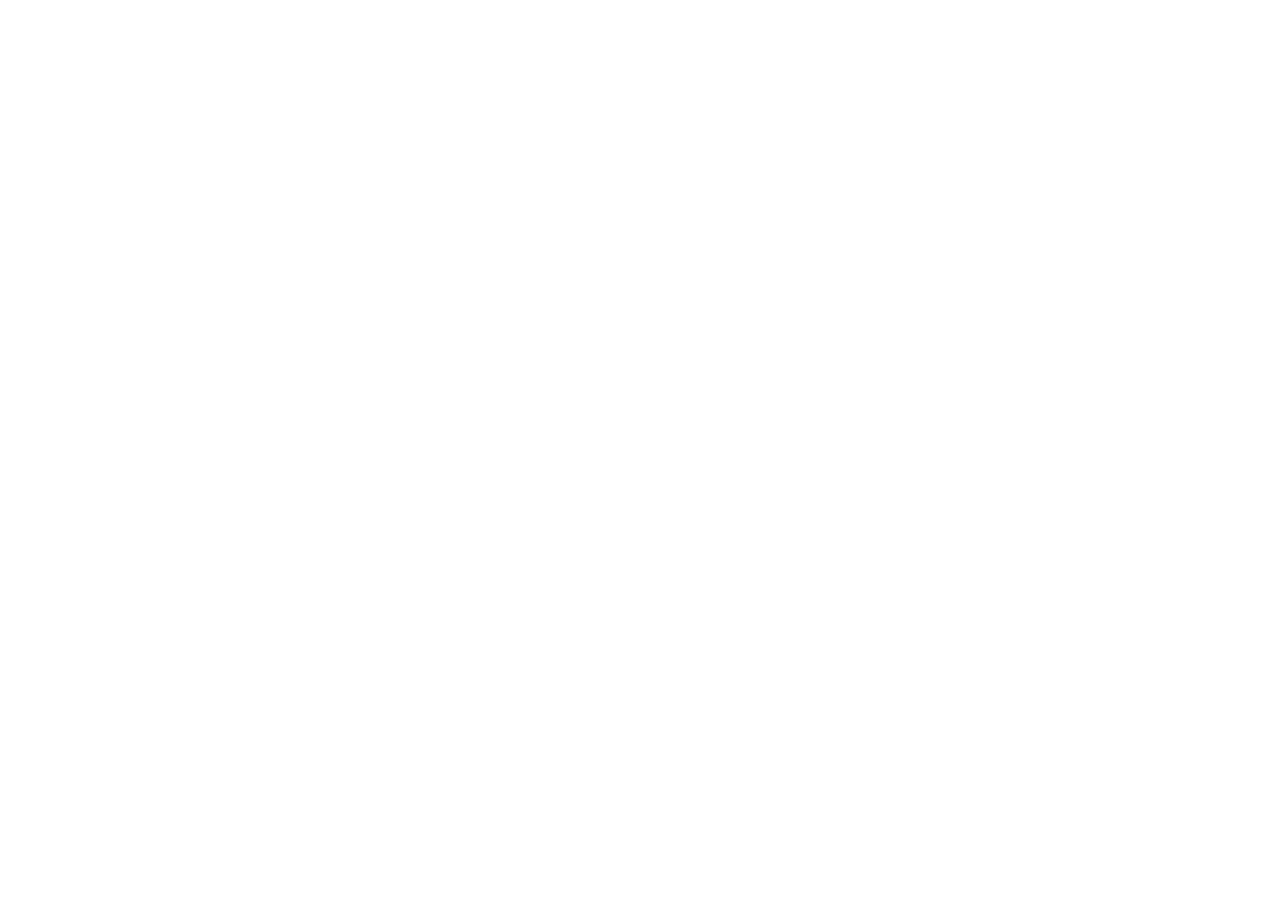
==== index.html @ 5ba29a60 "Update index.html" ====
<!DOCTYPE html>
<meta charset="utf-8">

<head>
<title>
  CS 498 Data Visualization
</title>
</head>
<style>
body{
font: 16px sans-serif;
}

.axis path,
.axis line{
  fill:none;
  stroke: #000;
  shape-rendering: crispEdges;
}

.dot{
  stroke: #000;
}
.tooltip{ 
  position: absolute;
  width: auto;
  height: auto;
  pointer-events: none;
}
</style>
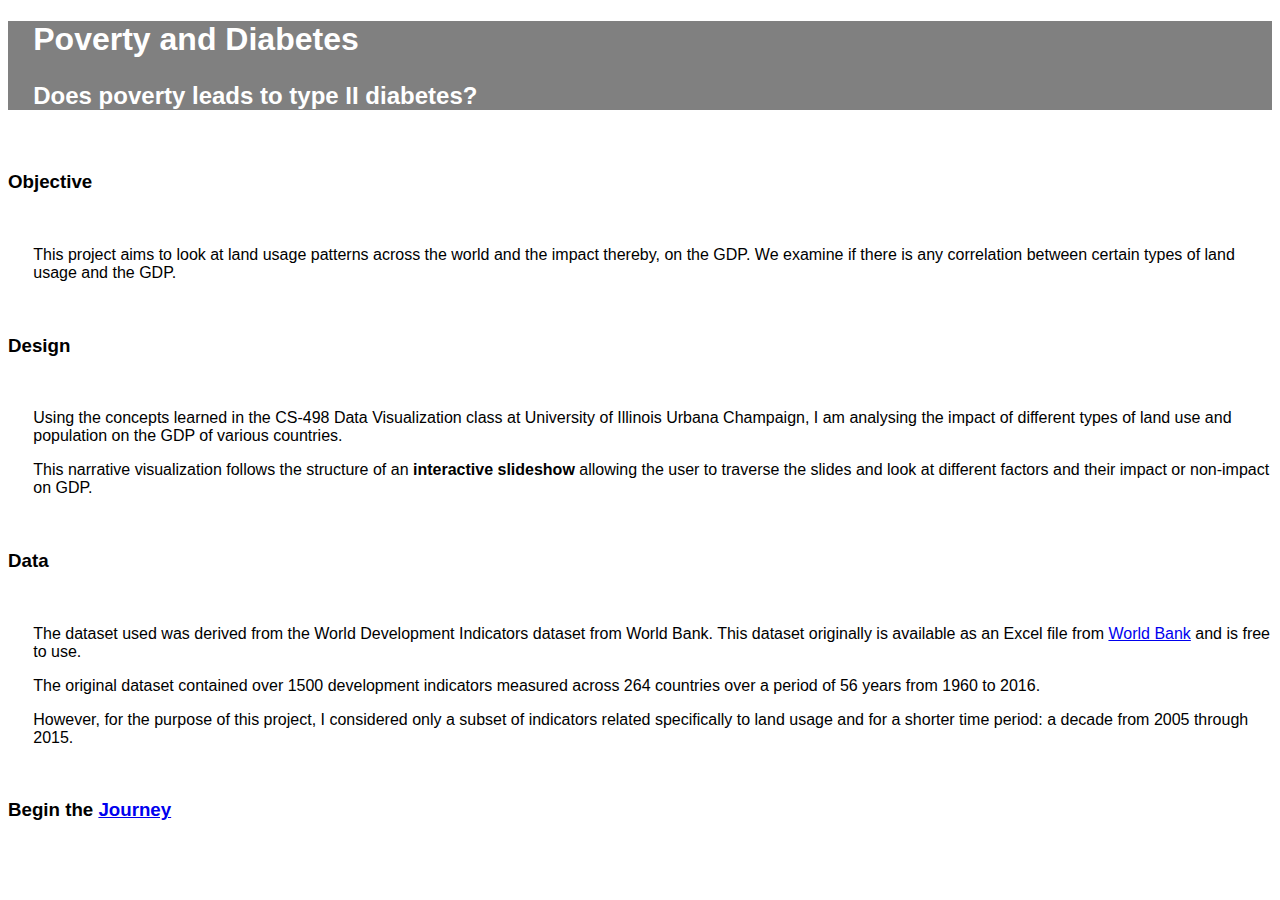
==== commit 4e80239e: "Update index.html" ====
--- a/index.html
+++ b/index.html
@@ -28,6 +28,27 @@
   pointer-events: none;
 }
 </style> 
+<body>
+  <div class="jumbotron" style="background-color: gray; color: white" aligncenter>
+    <h1 style="padding-left : 2%">Poverty and Diabetes</h1>
+    <h2><p style="padding-left : 2%">Does poverty leads to type II diabetes?</p>
+  </h2>
+  </div>
+  <div class="article-header" aligncenter>
+  <div class="article">
+  <br/><h3>Objective</h3><br/>
+  <p style="padding-left : 2%">This project aims to look at land usage patterns across the world and the impact thereby, on the GDP. We examine if there is any correlation between certain types of land usage and the GDP.</p>
+  <br/><h3>Design</h3><br/>
+  <p style="padding-left : 2%">Using the concepts learned in the CS-498 Data Visualization class at University of Illinois Urbana Champaign, I am analysing the impact of different types of land use and population on the GDP of various countries.</p>
+<p style="padding-left : 2%">This narrative visualization follows the structure of an <b>interactive slideshow</b> allowing the user to traverse the slides and look at different factors and their impact or non-impact on GDP.</p>
+  <br/><h3>Data</h3><br/>
+  <p style="padding-left : 2%">The dataset used was derived from the World Development Indicators dataset from World Bank. This dataset originally is available as an Excel file from <a href="http://data.worldbank.org/data-catalog/world-development-indicators">World Bank</a> and is free to use.  </p>
+<p style="padding-left : 2%">The original dataset contained over 1500 development indicators measured across 264 countries over a period of 56 years from 1960 to 2016. </p>
+<p style="padding-left : 2%">However, for the purpose of this project, I considered only a subset of indicators related specifically to land usage and for a shorter time period: a decade from 2005 through 2015. </p>
+ </div>
+ <div class="article-header" aligncenter>
+ <br/><h3>Begin the <a href="journey.html">Journey</a></h3><br/></div>
+</div>
+</body>
 
 
-
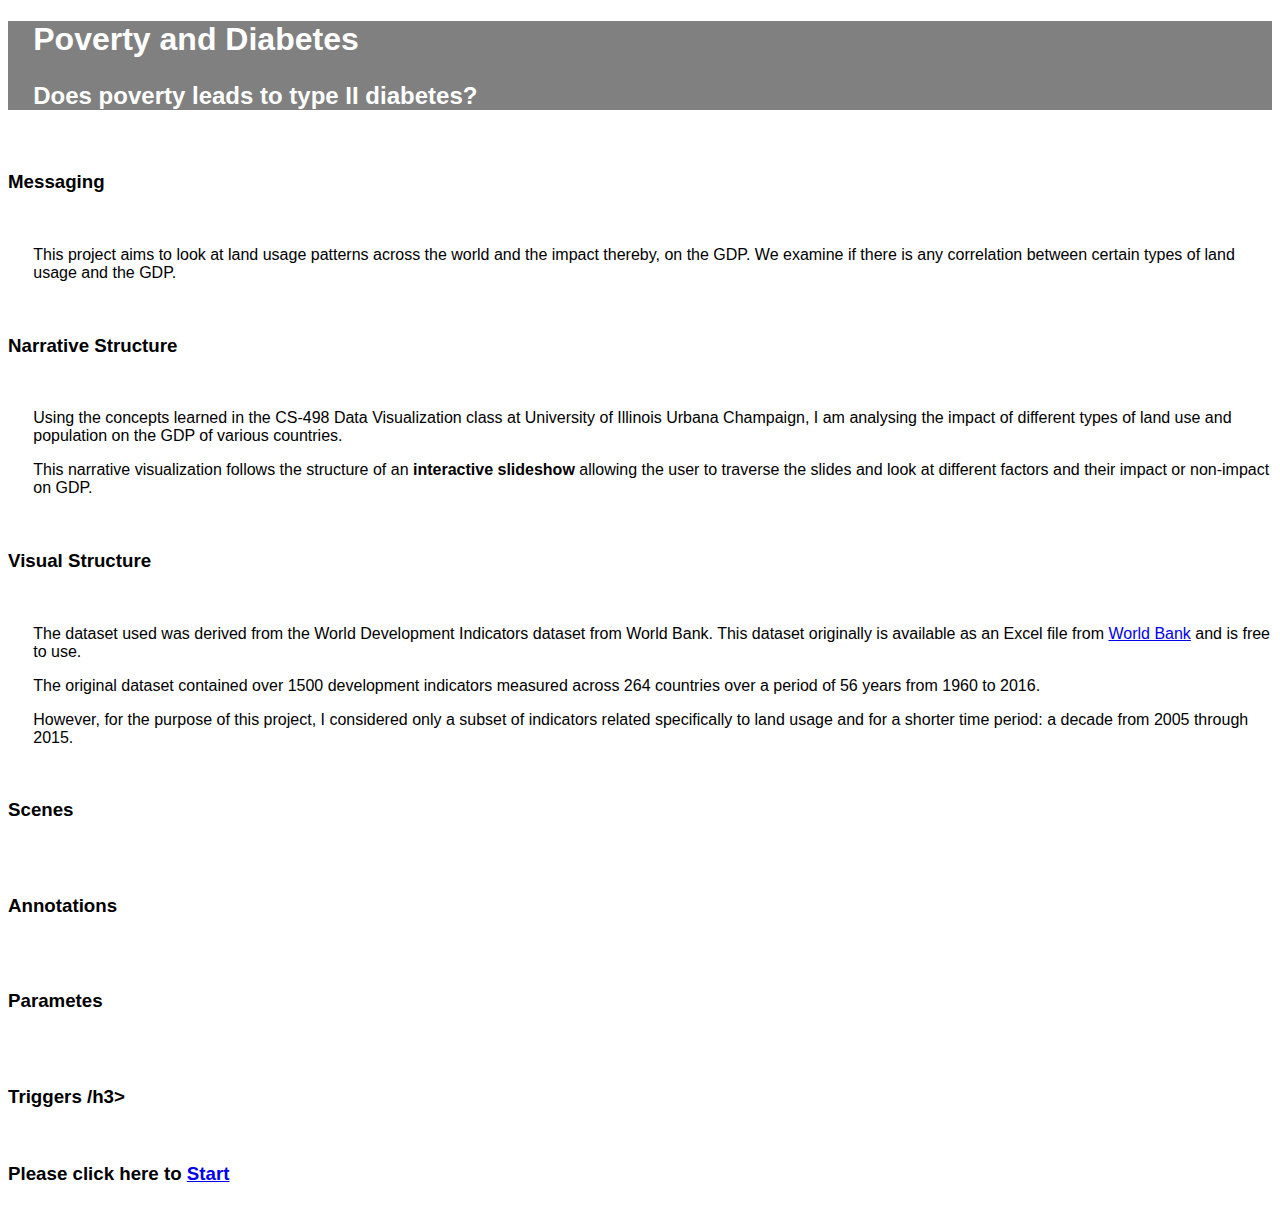
==== commit e247ce19: "Update index.html" ====
--- a/index.html
+++ b/index.html
@@ -1,3 +1,4 @@
+
 <!DOCTYPE html>
 <meta charset="utf-8">
 
@@ -36,19 +37,21 @@
   </div>
   <div class="article-header" aligncenter>
   <div class="article">
-  <br/><h3>Objective</h3><br/>
+  <br/><h3>Messaging</h3><br/>
   <p style="padding-left : 2%">This project aims to look at land usage patterns across the world and the impact thereby, on the GDP. We examine if there is any correlation between certain types of land usage and the GDP.</p>
-  <br/><h3>Design</h3><br/>
+  <br/><h3>Narrative Structure</h3><br/>
   <p style="padding-left : 2%">Using the concepts learned in the CS-498 Data Visualization class at University of Illinois Urbana Champaign, I am analysing the impact of different types of land use and population on the GDP of various countries.</p>
-<p style="padding-left : 2%">This narrative visualization follows the structure of an <b>interactive slideshow</b> allowing the user to traverse the slides and look at different factors and their impact or non-impact on GDP.</p>
-  <br/><h3>Data</h3><br/>
+  <p style="padding-left : 2%">This narrative visualization follows the structure of an <b>interactive slideshow</b> allowing the user to traverse the slides and look at different factors and their impact or non-impact on GDP.</p>
+  <br/><h3>Visual Structure</h3><br/>
   <p style="padding-left : 2%">The dataset used was derived from the World Development Indicators dataset from World Bank. This dataset originally is available as an Excel file from <a href="http://data.worldbank.org/data-catalog/world-development-indicators">World Bank</a> and is free to use.  </p>
-<p style="padding-left : 2%">The original dataset contained over 1500 development indicators measured across 264 countries over a period of 56 years from 1960 to 2016. </p>
-<p style="padding-left : 2%">However, for the purpose of this project, I considered only a subset of indicators related specifically to land usage and for a shorter time period: a decade from 2005 through 2015. </p>
- </div>
- <div class="article-header" aligncenter>
- <br/><h3>Begin the <a href="journey.html">Journey</a></h3><br/></div>
+  <p style="padding-left : 2%">The original dataset contained over 1500 development indicators measured across 264 countries over a period of 56 years from 1960 to 2016. </p>
+  <p style="padding-left : 2%">However, for the purpose of this project, I considered only a subset of indicators related specifically to land usage and for a shorter time period: a decade from 2005 through 2015. </p>
+  <br/><h3>Scenes</h3><br/>  
+  <br/><h3>Annotations</h3><br/>
+  <br/><h3>Parametes</h3><br/>
+  <br/><h3>Triggers /h3><br/>
+</div>
+  <div class="article-header" aligncenter>
+<br/><h3>Please click here to <a href="barchart.html">Start</a></h3><br/></div>
 </div>
 </body>
-
-
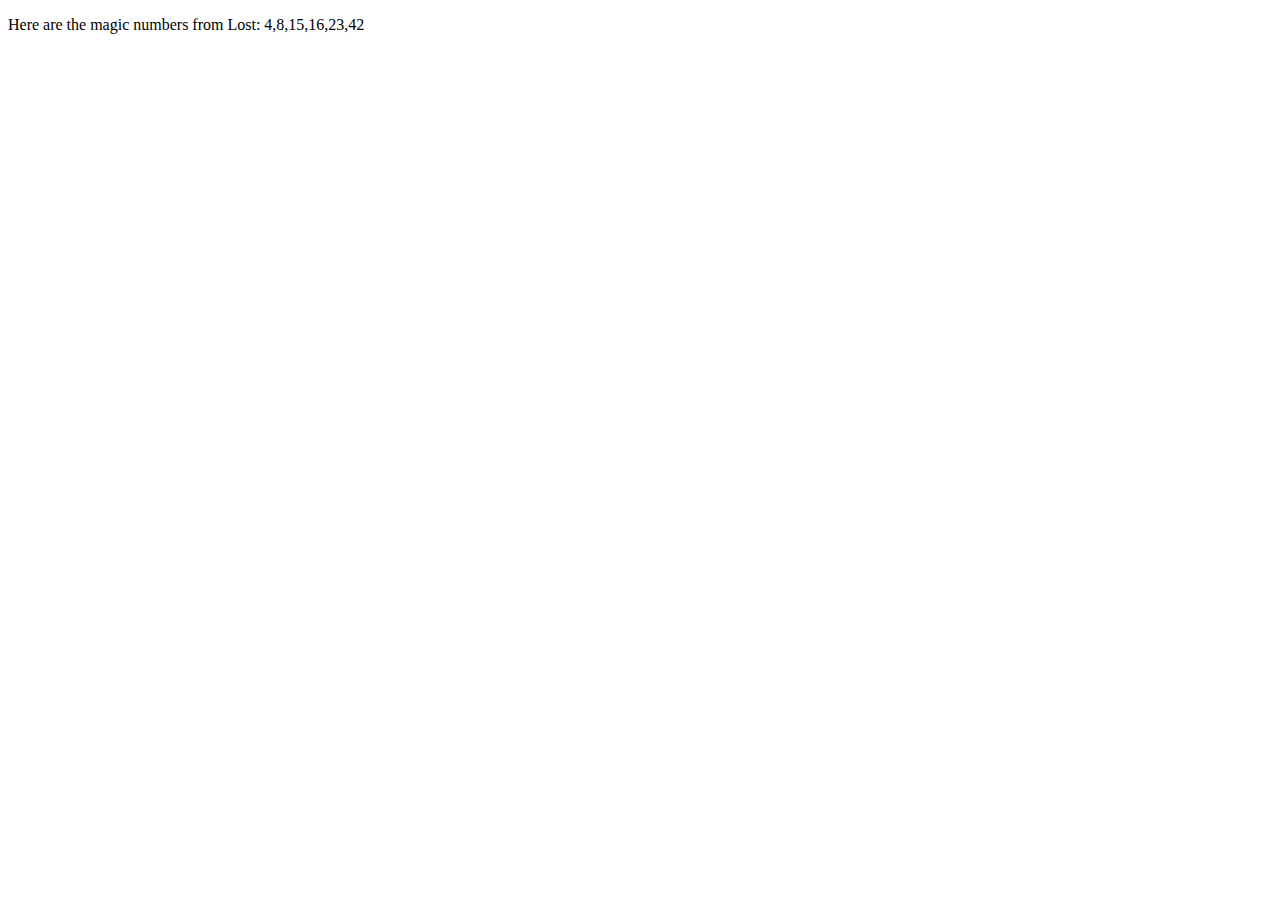
==== commit c4e80adf: "Update index.html" ====
--- a/index.html
+++ b/index.html
@@ -1,57 +1,54 @@
+<!DOCTYPE html>
+<script src="https://d3js.org/d3.v4.min.js"></script>
 
-<!DOCTYPE html>
-<meta charset="utf-8">
+<style>
+.chart rect { fill: steelblue; }
+#tooltip {
+    opacity: 0;
+    position: absolute;
+    text-align: center;
+    width: 60px; height: 40px;
+    background: white;
+    border: 0px;
+}
+</style>
 
-<head>
-<title>
-  CS 498 Data Visualization
-</title>
-</head>
-<style>
-body{
-font: 16px sans-serif;
-}
+<html><body>
+<p>Here are the magic numbers from Lost: <span id="data"></span></p>
 
-.axis path,
-.axis line{
-  fill:none;
-  stroke: #000;
-  shape-rendering: crispEdges;
-}
+<svg class="chart"></svg>
 
-.dot{
-  stroke: #000;
-}
-.tooltip{ 
-  position: absolute;
-  width: auto;
-  height: auto;
-  pointer-events: none;
-}
-</style> 
-<body>
-  <div class="jumbotron" style="background-color: gray; color: white" aligncenter>
-    <h1 style="padding-left : 2%">Poverty and Diabetes</h1>
-    <h2><p style="padding-left : 2%">Does poverty leads to type II diabetes?</p>
-  </h2>
-  </div>
-  <div class="article-header" aligncenter>
-  <div class="article">
-  <br/><h3>Messaging</h3><br/>
-  <p style="padding-left : 2%">This project aims to look at land usage patterns across the world and the impact thereby, on the GDP. We examine if there is any correlation between certain types of land usage and the GDP.</p>
-  <br/><h3>Narrative Structure</h3><br/>
-  <p style="padding-left : 2%">Using the concepts learned in the CS-498 Data Visualization class at University of Illinois Urbana Champaign, I am analysing the impact of different types of land use and population on the GDP of various countries.</p>
-  <p style="padding-left : 2%">This narrative visualization follows the structure of an <b>interactive slideshow</b> allowing the user to traverse the slides and look at different factors and their impact or non-impact on GDP.</p>
-  <br/><h3>Visual Structure</h3><br/>
-  <p style="padding-left : 2%">The dataset used was derived from the World Development Indicators dataset from World Bank. This dataset originally is available as an Excel file from <a href="http://data.worldbank.org/data-catalog/world-development-indicators">World Bank</a> and is free to use.  </p>
-  <p style="padding-left : 2%">The original dataset contained over 1500 development indicators measured across 264 countries over a period of 56 years from 1960 to 2016. </p>
-  <p style="padding-left : 2%">However, for the purpose of this project, I considered only a subset of indicators related specifically to land usage and for a shorter time period: a decade from 2005 through 2015. </p>
-  <br/><h3>Scenes</h3><br/>  
-  <br/><h3>Annotations</h3><br/>
-  <br/><h3>Parametes</h3><br/>
-  <br/><h3>Triggers /h3><br/>
-</div>
-  <div class="article-header" aligncenter>
-<br/><h3>Please click here to <a href="barchart.html">Start</a></h3><br/></div>
-</div>
-</body>
+<div id="tooltip"></div>
+
+<script>
+var width = 120, height = 300;
+
+var data = [4,8,15,16,23,42];
+document.getElementById("data").innerHTML = data;
+
+var x = d3.scaleLinear().domain([0,6]).range([0,width]);
+var y = d3.scaleLinear().domain([0,42]).range([height,0]);
+
+var tooltip = d3.select("#tooltip");
+
+d3.select(".chart")
+    .attr("width",width)
+    .attr("height",height)
+    .selectAll("rect")
+    .data(data)
+    .enter().append("rect")
+    .attr("width",19)
+    .attr("height",function(d) { return height - y(d); })
+    .attr("x",function(d,i) { return x(i); })
+    .attr("y",function(d) { return y(d); })
+    .on("mouseover", function(d,i) {
+        tooltip.style("opacity", 1)
+               .style("left",(d3.event.pageX)+"px")
+               .style("top",(d3.event.pageY)+"px")
+               .html("Item #"+i+" is "+d);
+    })
+    .on("mouseout", function() { tooltip.style("opacity", 0) })
+
+</script>
+
+</body></html>
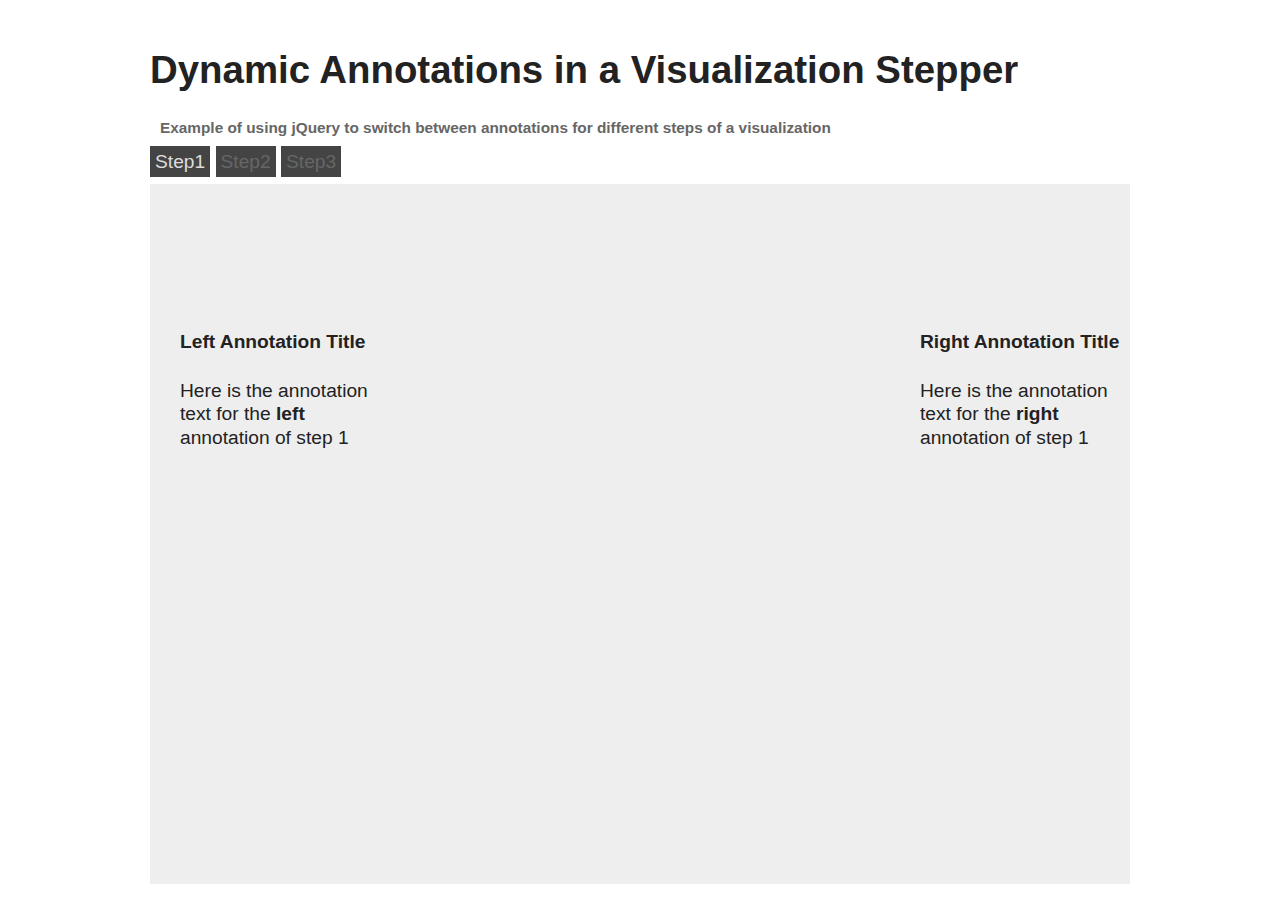
==== commit b7d51951: "Update index.html" ====
--- a/index.html
+++ b/index.html
@@ -1,54 +1,61 @@
-<!DOCTYPE html>
-<script src="https://d3js.org/d3.v4.min.js"></script>
+<!doctype html>
+<head>
+  <meta charset="utf-8">
+  <title>CS 498 Data Visualization Final Project</title>
+  <meta name="author" content="Pui Sze Pansy Ng">
+  <meta name="description" content="">
 
-<style>
-.chart rect { fill: steelblue; }
-#tooltip {
-    opacity: 0;
-    position: absolute;
-    text-align: center;
-    width: 60px; height: 40px;
-    background: white;
-    border: 0px;
-}
-</style>
+  <link rel="stylesheet" href="css/reset.css">
+  <link rel="stylesheet" href="css/stepper.css">
 
-<html><body>
-<p>Here are the magic numbers from Lost: <span id="data"></span></p>
-
-<svg class="chart"></svg>
-
-<div id="tooltip"></div>
-
-<script>
-var width = 120, height = 300;
-
-var data = [4,8,15,16,23,42];
-document.getElementById("data").innerHTML = data;
-
-var x = d3.scaleLinear().domain([0,6]).range([0,width]);
-var y = d3.scaleLinear().domain([0,42]).range([height,0]);
-
-var tooltip = d3.select("#tooltip");
-
-d3.select(".chart")
-    .attr("width",width)
-    .attr("height",height)
-    .selectAll("rect")
-    .data(data)
-    .enter().append("rect")
-    .attr("width",19)
-    .attr("height",function(d) { return height - y(d); })
-    .attr("x",function(d,i) { return x(i); })
-    .attr("y",function(d) { return y(d); })
-    .on("mouseover", function(d,i) {
-        tooltip.style("opacity", 1)
-               .style("left",(d3.event.pageX)+"px")
-               .style("top",(d3.event.pageY)+"px")
-               .html("Item #"+i+" is "+d);
-    })
-    .on("mouseout", function() { tooltip.style("opacity", 0) })
-
-</script>
-
-</body></html>
+  <script src="https://ajax.googleapis.com/ajax/libs/jquery/1.7.2/jquery.min.js"></script>
+  <script src="scripts/stepper.js"></script>
+  <script src="scripts/d3.v5.min.js"></script>
+</head>
+<body>
+  <div id="container">
+    <h1>Dynamic Annotations in a Visualization Stepper</h1>
+    <h2 class="subtitle">Example of using jQuery to switch between annotations for different steps of a visualization</h2>
+    <div id="vis-nav">
+      <a href="#" id="step1" class="step-link active">Step1</a>
+      <a href="#" id="step2" class="step-link">Step2</a>
+      <a href="#" id="step3" class="step-link">Step3</a>
+    </div>
+    <div id="vis-container">
+      <div id="annotation-steps">
+        <div class="annotation-step" id="step1-annotation" style="display:block;">
+          <div class="annotation" id="step1-left-annotation" >
+            <h4>Left Annotation Title</h4>
+            <p>Here is the annotation text for the <strong>left</strong> annotation of step 1</p>
+          </div>
+          <div class="annotation" id="step1-right-annotation" >
+            <h4>Right Annotation Title</h4>
+            <p>Here is the annotation text for the <strong>right</strong> annotation of step 1</p>
+          </div>
+        </div>
+        <div class="annotation-step" id="step2-annotation">
+          <div class="annotation" id="step2-center-annotation" >
+            <h4>Center Annotation Title</h4>
+            <p>Here is the annotation text for the center annotation of step 2.<br/> 
+              We are using absolute positioning of these divs</p>
+          </div>
+        </div>
+        <div class="annotation-step" id="step3-annotation">
+          <div class="annotation" id="step3-high-annotation" >
+            <h4>High Annotation Title</h4>
+            <p>This is text up high.</p>
+          </div>
+          <div class="annotation" id="step3-low-annotation" >
+            <h4>Low Annotation Title</h4>
+            <p>This is text down low.</p>
+          </div>
+        </div>
+      </div>
+      <div id="vis-canvas"></div>
+      <style>
+        
+      </style>
+    </div>
+  </div>
+  
+</body>
--- a/css/stepper.css
+++ b/css/stepper.css
@@ -0,0 +1,104 @@
+/* This is just to make things look a bit better */
+body {
+    font-size: 1.2em;
+  }
+  
+  h2.subtitle {
+    font-size: 0.8em;
+    padding-left: 10px;
+    color: #666;
+  }
+  
+  /* Basic styling for the step links */
+  a.step-link {
+    padding: 5px;
+    background-color: #444;
+    color: #666;
+    text-decoration: none;
+  }
+  
+  a.step-link:hover, a.active {
+    color: #ddd;
+  }
+  
+  #container{
+    margin: auto;
+    padding-top: 20px;
+    width: 980px;
+  }
+  
+  /* Here is our relatively positioned
+   * container div to hold the rest of the
+   * visualization */
+  #vis-container {
+    position: relative;
+    width: 980px;
+    height: 700px;
+    margin-top: 10px;
+  }
+  
+  /* All the .annotation-step divs are inside
+   * #annotation-steps. z-index ensures annotations
+   * stay on top of visualization. */
+  #annotation-steps {
+    position: absolute;
+    z-index: 40;
+  }
+  
+  #vis-nav {
+    z-index: 20;
+  }
+  
+  /* This is where you would create the actual visualization.
+   * Right now, lets just change the background color. */
+  #vis-canvas {
+    position: absolute;
+    width: 100%;
+    height: 100%;
+    z-index: 10;
+    overflow: hidden;
+    background-color: #eee;
+  }
+  
+  /* By default, all annotation-steps are hidden. */
+  .annotation-step {
+    position: absolute;
+    display: none;
+  }
+  
+  /* Finally we can position each annotation exactly how
+   * we want. */
+  .annotation {
+    position: absolute;
+  }
+  
+  #step1-left-annotation {
+    left: 30px;
+    top: 120px;
+    width: 200px;
+  }
+   
+  #step1-right-annotation {
+    left: 770px;
+    top: 120px;
+    width: 200px;
+  }
+  
+  #step2-center-annotation {
+    left: 290px;
+    top: 40px;
+    width: 400px;
+    text-align: center;
+  }
+  
+  #step3-high-annotation {
+    left: 50px;
+    top: 30px;
+    width: 200px;
+  }
+  
+  #step3-low-annotation {
+    left: 730px;
+    top: 550px;
+    width: 200px;
+  }
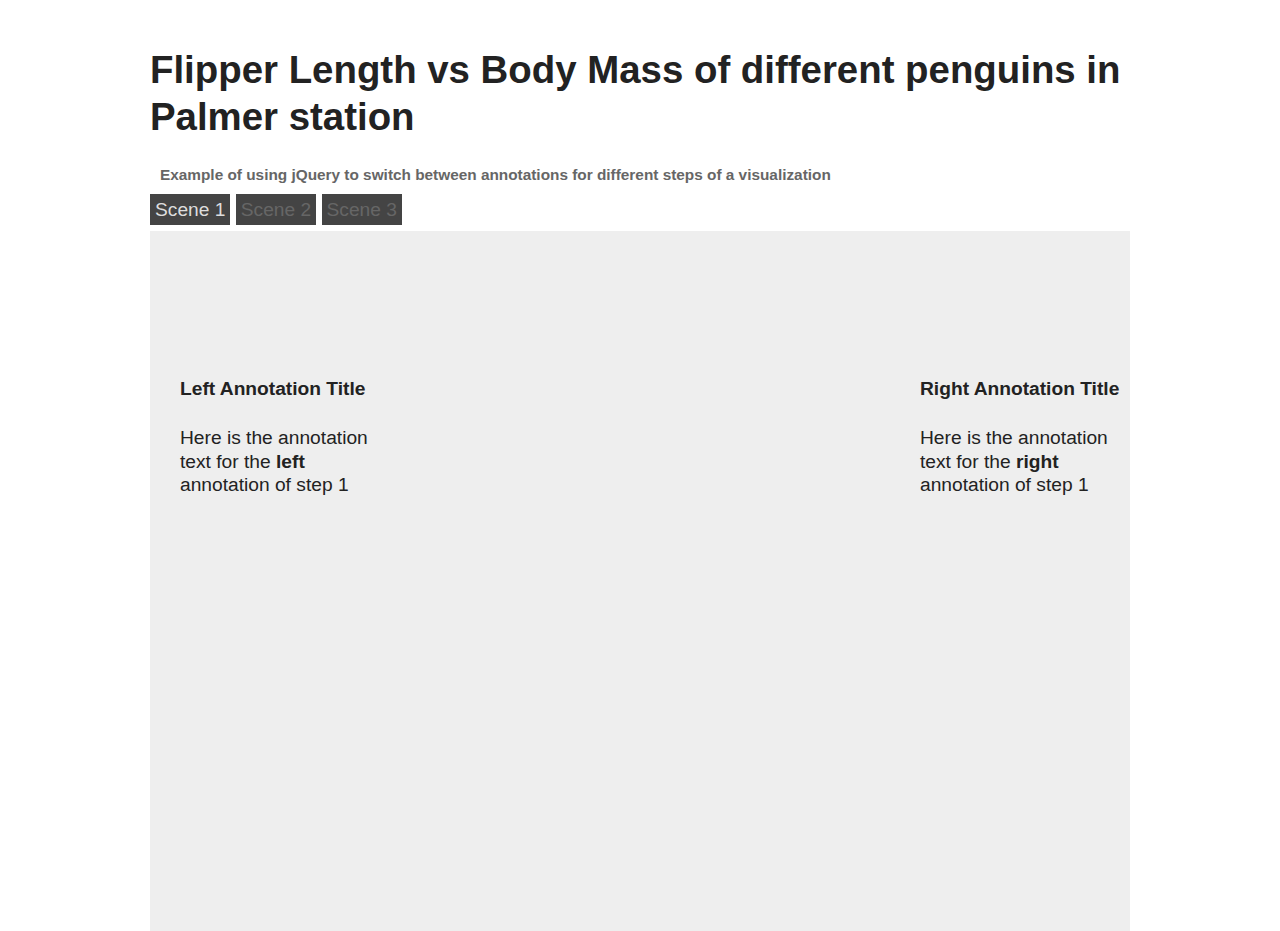
==== commit 1c028326: "Update index.html" ====
--- a/index.html
+++ b/index.html
@@ -9,17 +9,17 @@
   <link rel="stylesheet" href="css/stepper.css">
 
   <script src="https://ajax.googleapis.com/ajax/libs/jquery/1.7.2/jquery.min.js"></script>
+  <script src="https://d3js.org/d3.v4.js"></script>
   <script src="scripts/stepper.js"></script>
-  <script src="scripts/d3.v5.min.js"></script>
 </head>
 <body>
   <div id="container">
-    <h1>Dynamic Annotations in a Visualization Stepper</h1>
+    <h1>Flipper Length vs Body Mass of different penguins in Palmer station</h1>
     <h2 class="subtitle">Example of using jQuery to switch between annotations for different steps of a visualization</h2>
     <div id="vis-nav">
-      <a href="#" id="step1" class="step-link active">Step1</a>
-      <a href="#" id="step2" class="step-link">Step2</a>
-      <a href="#" id="step3" class="step-link">Step3</a>
+      <a href="#" id="step1" class="step-link active">Scene 1</a>
+      <a href="#" id="step2" class="step-link">Scene 2</a>
+      <a href="#" id="step3" class="step-link">Scene 3</a>
     </div>
     <div id="vis-container">
       <div id="annotation-steps">
@@ -51,10 +51,116 @@
           </div>
         </div>
       </div>
-      <div id="vis-canvas"></div>
+      <div id="vis-canvas">
+      
       <style>
-        
+        .axis path,
+        .axis line {
+          fill: none;
+          stroke: #000;
+          shape-rendering: crispEdges;
+        }
+
+        .dot{
+          stroke: #000;
+        }
       </style>
+      <script>
+            var margin = {top: 50, right: 20, bottom: 50, left:80},
+            width = 940 - margin.left - margin.right, 
+            height = 500 - margin.top - margin.bottom;
+    
+            var svg = d3.select("#vis-canvas")
+              .append("svg")
+                .attr("width", width + margin.left + margin.right)
+                .attr("height", height + margin.top + margin.bottom)
+              .append("g")
+                .attr("transform", "translate(" + margin.left + "," + margin.top + ")");
+            
+            d3.csv("https://raw.githubusercontent.com/pansyng/498-final-project/master/data/palmerpenguins_cleaned.csv",function(data){
+              
+              var x = d3.scaleLinear()
+                .domain([170, 240])
+                .range([0, width]);
+              //Add the x axis 
+              svg.append("g")
+                .attr("transform", "translate(0," + height + ")")
+                .call(d3.axisBottom(x));
+              //text label for the x axis 
+              svg.append("text")
+                .attr("transform", "translate(" + (width/2) + "," + (height + margin.top - 15) + ")")
+                .style("text-anchor", "middle")
+                .text("flipper length (mm)");
+    
+              //Add the y axis 
+              var y = d3.scaleLinear()
+                .domain([2600, 6500])
+                .range([height, 0]);
+              svg.append("g")
+                .call(d3.axisLeft(y));
+    
+            //text label for the y axis
+              svg.append("text")
+                .attr("transform", "rotate(-90)")
+                .attr("y", 20 - margin.left)
+                .attr("x", 0 - (height / 2))
+                .attr("dy", "1em")
+                .style("text-anchor", "middle")
+                .text("body mass (g)");
+    
+              
+              //Add color
+              var color = d3.scaleOrdinal()
+                .domain(["setosa", "versicolor", "virginica"])
+                .range(["#440154ff", "#21908dff", "#fde725ff"]);
+              
+              var highlight = function(d){
+                selected_specie = d.species
+                d3.selectAll(".dot")
+                    .transition()
+                    .duration(200)
+                    .style("fill", "lightgrey")
+                    .attr("r", 3)
+                
+                d3.selectAll("." + selected_specie)
+                    .transition()
+                    .duration(200)
+                    .style("fill", color(selected_specie))
+                    .attr("r", 7)
+              }
+    
+              var doNotHighlight = function(){
+                d3.selectAll(".dot")
+                    .transition()
+                    .duration(200)
+                    .style("fill", "lightgrey")
+                    .attr("r", 5)
+              }
+              //Add dot 
+              svg.append("g")
+                .selectAll("dot")
+                .data(data)
+                .enter()
+                .append("circle")
+                  .attr("class", function(d){return "dot " + d.species})
+                  .attr("cx", function(d){return x(d.flipper_length_mm);})
+                  .attr("cy", function(d){return y(d.body_mass_g);})
+                  .attr("r", 5)
+                  .style("fill", function(d) { return color(d.species); })
+                .on("mouseover", highlight)
+                .on("mouseleave", doNotHighlight)
+    
+                //Add legend
+                svg.append("text").attr("x", 730).attr("y", 320).text("Penguin Species").style("font-size", "16px").attr("alignment-baseline","middle")
+                svg.append("circle").attr("cx",750).attr("cy",340).attr("r", 6).style("fill", "#440154ff")
+                svg.append("circle").attr("cx",750).attr("cy",360).attr("r", 6).style("fill", "#fde725ff")
+                svg.append("circle").attr("cx",750).attr("cy",380).attr("r", 6).style("fill", "#21908dff")
+                svg.append("text").attr("x", 770).attr("y", 340).text("Adeline").style("font-size", "15px").attr("alignment-baseline","middle")
+                svg.append("text").attr("x", 770).attr("y", 360).text("Chinstrap").style("font-size", "15px").attr("alignment-baseline","middle")
+                svg.append("text").attr("x", 770).attr("y", 380).text("Gentoo").style("font-size", "15px").attr("alignment-baseline","middle")
+            })
+          </script>
+      </div>
     </div>
   </div>
   
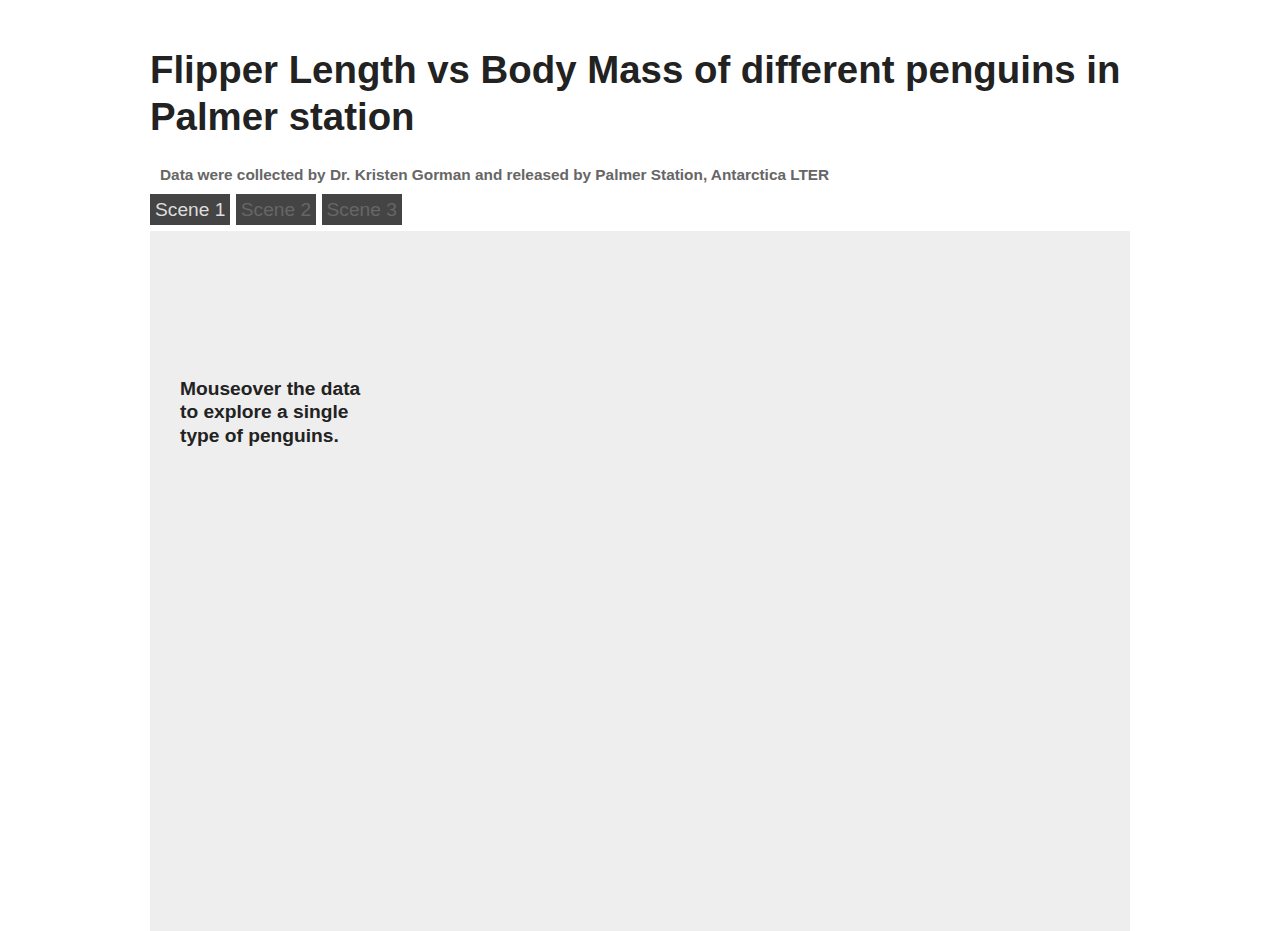
==== commit 388370cb: "Update index.html" ====
--- a/index.html
+++ b/index.html
@@ -15,7 +15,7 @@
 <body>
   <div id="container">
     <h1>Flipper Length vs Body Mass of different penguins in Palmer station</h1>
-    <h2 class="subtitle">Example of using jQuery to switch between annotations for different steps of a visualization</h2>
+    <h2 class="subtitle">Data were collected by Dr. Kristen Gorman and released by Palmer Station, Antarctica LTER</h2>
     <div id="vis-nav">
       <a href="#" id="step1" class="step-link active">Scene 1</a>
       <a href="#" id="step2" class="step-link">Scene 2</a>
@@ -25,29 +25,17 @@
       <div id="annotation-steps">
         <div class="annotation-step" id="step1-annotation" style="display:block;">
           <div class="annotation" id="step1-left-annotation" >
-            <h4>Left Annotation Title</h4>
-            <p>Here is the annotation text for the <strong>left</strong> annotation of step 1</p>
-          </div>
-          <div class="annotation" id="step1-right-annotation" >
-            <h4>Right Annotation Title</h4>
-            <p>Here is the annotation text for the <strong>right</strong> annotation of step 1</p>
+            <h4>Mouseover the data to explore a single type of penguins.</h4>
           </div>
         </div>
         <div class="annotation-step" id="step2-annotation">
           <div class="annotation" id="step2-center-annotation" >
-            <h4>Center Annotation Title</h4>
-            <p>Here is the annotation text for the center annotation of step 2.<br/> 
-              We are using absolute positioning of these divs</p>
+            <h4>In this data, we are focusing on three types of pengiuns: Adeline, Chinastrap, and Gentoo</h4>
           </div>
         </div>
         <div class="annotation-step" id="step3-annotation">
           <div class="annotation" id="step3-high-annotation" >
-            <h4>High Annotation Title</h4>
-            <p>This is text up high.</p>
-          </div>
-          <div class="annotation" id="step3-low-annotation" >
-            <h4>Low Annotation Title</h4>
-            <p>This is text down low.</p>
+            <h4>There is a positive correlation between flipper length and body mass.</h4>
           </div>
         </div>
       </div>
